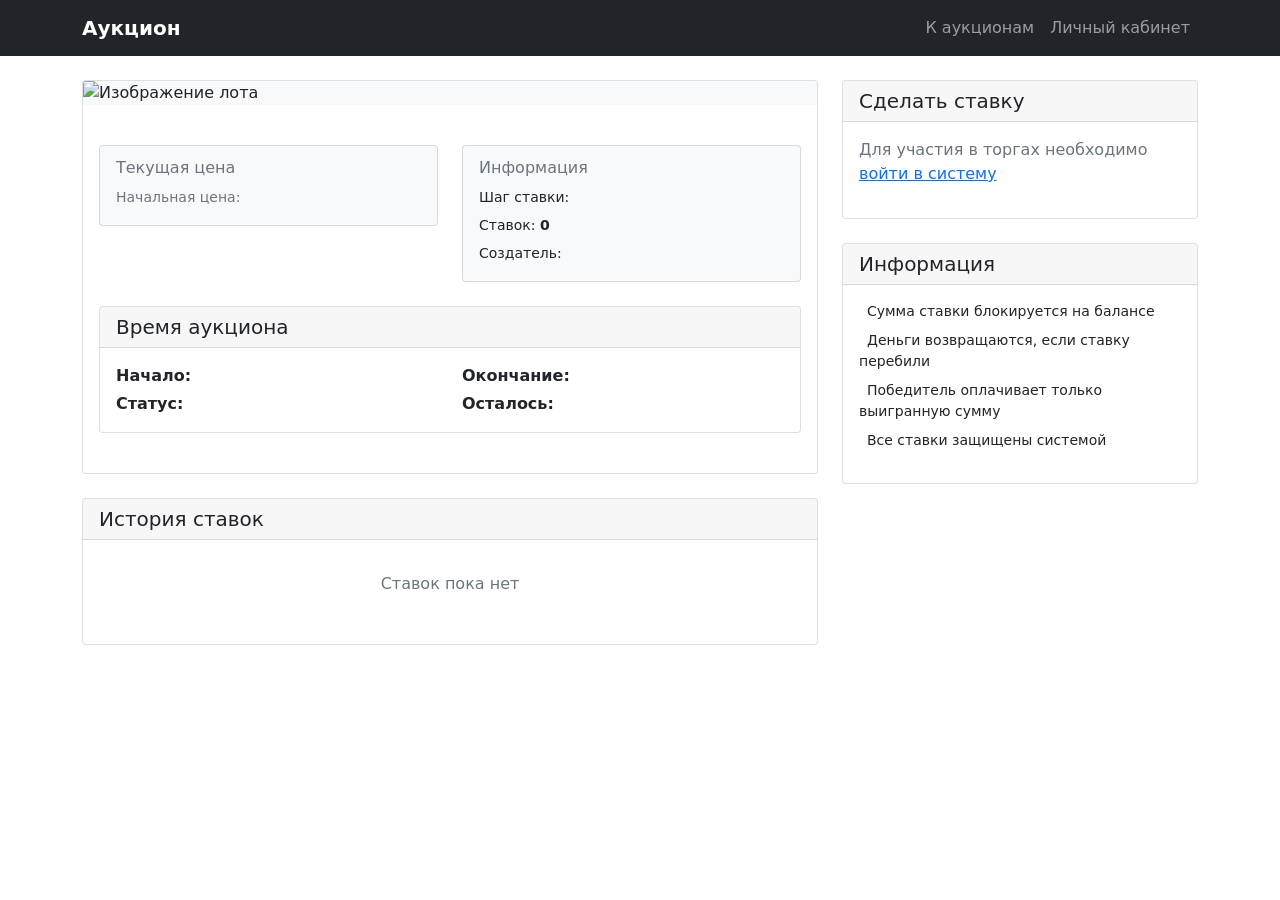
==== src/main/resources/static/html/auction-detail.html @ 680c3ada "Добавлена возможность делать ставки, просмотреть свои ставки в ЛК" ====
<!DOCTYPE html>
<html lang="ru">
    <head>
        <title>Детали аукциона</title>
        <meta charset="UTF-8">
        <meta name="viewport" content="width=device-width, initial-scale=1.0">
        <script src="../library/jquery-3.7.1.min.js" defer></script>
        <script src="../library/bootstrap.bundle.min.js" defer></script>
        <link href="../library/bootstrap.min.css" rel="stylesheet" type="text/css"/>
        <link href="../style/main.css" rel="stylesheet" type="text/css"/>
        <script src="../js/auction-detail.js" defer></script>
        <link href="../style/auction-detail.css" rel="stylesheet" type="text/css"/>
        <link rel="shortcut icon" href="#"/>
    </head>
    <body>
        <nav class="navbar navbar-expand-lg navbar-dark bg-dark">
            <div class="container">
                <a class="navbar-brand" href="main.html">Аукцион</a>
                <div class="navbar-nav ms-auto">
                    <span id="server-time" class="navbar-text me-3"></span>
                    <a href="auctions.html" class="nav-link">К аукционам</a>
                    <a href="user-cabinet.html" class="nav-link">Личный кабинет</a>
                </div>
            </div>
        </nav>

        <div class="container mt-4">
            <div class="row">
                <div class="col-md-8">
                    <div class="card mb-4">
                        <img id="auction-image" class="card-img-top" 
                             style="max-height: 400px; object-fit: contain; background-color: #f8f9fa;"
                             alt="Изображение лота">
                        <div class="card-body">
                            <h2 id="auction-title" class="card-title mb-3"></h2>
                            <p id="auction-description" class="card-text text-muted mb-4"></p>

                            <div class="row mb-4">
                                <div class="col-md-6">
                                    <div class="card bg-light">
                                        <div class="card-body">
                                            <h6 class="card-subtitle mb-2 text-muted">Текущая цена</h6>
                                            <h3 id="current-price" class="text-primary mb-0"></h3>
                                            <small class="text-muted">Начальная цена: <span id="start-price"></span></small>
                                        </div>
                                    </div>
                                </div>
                                <div class="col-md-6">
                                    <div class="card bg-light">
                                        <div class="card-body">
                                            <h6 class="card-subtitle mb-2 text-muted">Информация</h6>
                                            <p class="mb-1"><small>Шаг ставки: <strong id="step"></strong></small></p>
                                            <p class="mb-1"><small>Ставок: <strong id="bids-count">0</strong></small></p>
                                            <p class="mb-0"><small>Создатель: <strong id="creator-name"></strong></small></p>
                                        </div>
                                    </div>
                                </div>
                            </div>

                            <div class="card mb-4">
                                <div class="card-header">
                                    <h5 class="mb-0">Время аукциона</h5>
                                </div>
                                <div class="card-body">
                                    <div class="row">
                                        <div class="col-md-6">
                                            <p class="mb-1"><strong>Начало:</strong> <span id="start-time"></span></p>
                                            <p class="mb-0"><strong>Статус:</strong> <span id="auction-status" class="badge"></span></p>
                                        </div>
                                        <div class="col-md-6">
                                            <p class="mb-1"><strong>Окончание:</strong> <span id="end-time"></span></p>
                                            <p class="mb-0"><strong>Осталось:</strong> <span id="time-left" class="fw-bold"></span></p>
                                        </div>
                                    </div>
                                </div>
                            </div>
                        </div>
                    </div>

                    <div class="card">
                        <div class="card-header">
                            <h5 class="mb-0">История ставок</h5>
                        </div>
                        <div class="card-body">
                            <div id="bids-history" class="bids-list">
                                <p class="text-muted text-center py-3">Ставок пока нет</p>
                            </div>
                        </div>
                    </div>
                </div>

                <div class="col-md-4">
                    <div class="card mb-4">
                        <div class="card-header">
                            <h5 class="mb-0">Сделать ставку</h5>
                        </div>
                        <div class="card-body">
                            <div id="bid-form-container">
                                <p class="text-muted" id="login-required-message" style="display: none;">
                                    Для участия в торгах необходимо <a href="auth.html">войти в систему</a>
                                </p>

                                <div id="bid-form" style="display: none;">
                                    <div class="mb-3">
                                        <label class="form-label">Минимальная ставка</label>
                                        <div class="input-group">
                                            <input type="number" class="form-control" id="bid-amount" 
                                                   step="10" min="0" placeholder="Введите сумму">
                                            <span class="input-group-text">₽</span>
                                        </div>
                                        <small class="text-muted">Шаг ставки: <span id="min-step"></span> ₽</small>
                                        <small class="text-muted d-block mt-1">Ваш баланс: <strong id="user-balance">0</strong> ₽</small>
                                    </div>

                                    <div class="d-grid">
                                        <button type="button" id="place-bid-btn" class="btn btn-primary">
                                            <i class="bi bi-cash-stack me-2"></i>Сделать ставку
                                        </button>
                                    </div>

                                    <div class="alert alert-info mt-3 small" id="bid-info">
                                        <i class="bi bi-info-circle me-2"></i>
                                        После ставки сумма будет заблокирована на вашем балансе.
                                        Если вашу ставку перебьют, деньги вернутся на баланс.
                                    </div>
                                </div>

                                <div id="auction-not-started" class="alert alert-warning" style="display: none;">
                                    <i class="bi bi-clock me-2"></i>
                                    Аукцион еще не начался. Ставки можно делать после <span id="start-time-text"></span>
                                </div>

                                <div id="auction-ended" class="alert alert-danger" style="display: none;">
                                    <i class="bi bi-x-circle me-2"></i>
                                    Аукцион завершен
                                </div>
                            </div>
                        </div>
                    </div>

                    <div class="card">
                        <div class="card-header">
                            <h5 class="mb-0">Информация</h5>
                        </div>
                        <div class="card-body">
                            <ul class="list-unstyled small">
                                <li class="mb-2"><i class="bi bi-check-circle text-success me-2"></i>Сумма ставки блокируется на балансе</li>
                                <li class="mb-2"><i class="bi bi-arrow-counterclockwise text-info me-2"></i>Деньги возвращаются, если ставку перебили</li>
                                <li class="mb-2"><i class="bi bi-trophy text-warning me-2"></i>Победитель оплачивает только выигранную сумму</li>
                                <li><i class="bi bi-shield-check text-primary me-2"></i>Все ставки защищены системой</li>
                            </ul>
                        </div>
                    </div>
                </div>
            </div>
        </div>

        <div class="modal fade" id="confirmBidModal" tabindex="-1">
            <div class="modal-dialog">
                <div class="modal-content">
                    <div class="modal-header">
                        <h5 class="modal-title">Подтверждение ставки</h5>
                        <button type="button" class="btn-close" data-bs-dismiss="modal"></button>
                    </div>
                    <div class="modal-body">
                        <p>Вы уверены, что хотите сделать ставку в размере <strong id="confirm-bid-amount">0</strong> ₽?</p>
                        <p class="text-muted small">Сумма будет заблокирована на вашем балансе до окончания аукциона.</p>
                    </div>
                    <div class="modal-footer">
                        <button type="button" class="btn btn-secondary" data-bs-dismiss="modal">Отмена</button>
                        <button type="button" class="btn btn-primary" id="confirm-bid-btn">Подтвердить ставку</button>
                    </div>
                </div>
            </div>
        </div>

        <div id="bid-success-toast" class="position-fixed top-0 end-0 p-3" style="z-index: 9999; display: none;">
            <div class="toast" role="alert">
                <div class="toast-header bg-success text-white">
                    <strong class="me-auto">Успех!</strong>
                    <button type="button" class="btn-close btn-close-white" data-bs-dismiss="toast"></button>
                </div>
                <div class="toast-body" id="bid-success-message"></div>
            </div>
        </div>

        <div id="bid-error-toast" class="position-fixed top-0 end-0 p-3" style="z-index: 9999; display: none;">
            <div class="toast" role="alert">
                <div class="toast-header bg-danger text-white">
                    <strong class="me-auto">Ошибка</strong>
                    <button type="button" class="btn-close btn-close-white" data-bs-dismiss="toast"></button>
                </div>
                <div class="toast-body" id="bid-error-message"></div>
            </div>
        </div>
    </body>
</html>
---- src/main/resources/static/style/main.css ----
.hidden {
    display: none !important;
}

.page-content {
    min-height: 60vh;
}

.card {
    transition: transform 0.2s;
    border: 1px solid rgba(0,0,0,0.125);
}

.card:hover {
    transform: translateY(-2px);
    box-shadow: 0 4px 8px rgba(0,0,0,0.1);
}

.card-header {
    background-color: rgba(0, 0, 0, 0.03);
    border-bottom: 1px solid rgba(0, 0, 0, 0.125);
    font-weight: 500;
}

.auction-card {
    transition: transform 0.2s;
    margin-bottom: 20px;
}

.auction-card:hover {
    transform: translateY(-5px);
}

.news-item {
    transition: background-color 0.2s;
}

.news-item:hover {
    background-color: #f8f9fa;
}

.news-title {
    color: #333;
    margin-bottom: 0.5rem;
}

.news-content {
    line-height: 1.4;
}

/* Навигация */
.navbar-brand {
    font-weight: bold;
}

.bid-form {
    margin-top: 15px;
}

.countdown {
    font-size: 0.9em;
    color: #dc3545;
    font-weight: bold;
}

.form-control-plaintext {
    padding: 0.375rem 0;
    line-height: 1.5;
    background-color: transparent;
    border: none;
    min-height: 38px;
}

.form-control-plaintext:empty::before {
    content: 'Не указано';
    color: #6c757d;
    font-style: italic;
}

.form-label {
    font-weight: 500;
    margin-bottom: 0.3rem;
}

.form-control:focus {
    border-color: #86b7fe;
    box-shadow: 0 0 0 0.25rem rgba(13, 110, 253, 0.25);
}

input[type="file"] {
    cursor: pointer;
}

input[type="file"]:disabled {
    cursor: not-allowed;
}

/* Кнопки */
.btn-file {
    position: relative;
    overflow: hidden;
}

.btn-file input[type=file] {
    position: absolute;
    top: 0;
    right: 0;
    min-width: 100%;
    min-height: 100%;
    font-size: 100px;
    text-align: right;
    filter: alpha(opacity=0);
    opacity: 0;
    outline: none;
    background: white;
    cursor: inherit;
    display: block;
}

.btn:disabled {
    opacity: 0.6;
    cursor: not-allowed;
}

.btn i, .btn span[role="img"] {
    margin-right: 4px;
}

.btn, .form-control, .nav-link, .badge {
    transition: all 0.2s ease-in-out;
}

.table th {
    font-weight: 600;
    background-color: #f8f9fa;
    font-size: 1.1em;
    padding: 12px 8px;
    border-bottom: 2px solid #dee2e6;
}

.table-dark th {
    background-color: #343a40;
    color: white;
    font-size: 1.1em;
    font-weight: 600;
    padding: 12px 8px;
}

.table-striped tbody tr:nth-of-type(odd) {
    background-color: rgba(0, 0, 0, 0.02);
}

.table-hover tbody tr:hover {
    background-color: #f8f9fa;
    box-shadow: 0 2px 4px rgba(0,0,0,0.1);
}

.table-bordered td, .table-bordered th {
    border: 1px solid #dee2e6;
}

.table td, .table th {
    padding: 12px 10px;
}

.table {
    border-collapse: separate;
    border-spacing: 0;
    border: 1px solid #dee2e6;
    border-radius: 8px;
    overflow: hidden;
}

.table-dark {
    background: linear-gradient(135deg, #343a40 0%, #495057 100%);
}

.table-dark th {
    border-bottom: 2px solid #6c757d;
}

.table td, .table th {
    vertical-align: middle;
}

.nav-tabs .nav-link {
    color: #495057;
    border: 1px solid transparent;
    border-top-left-radius: 0.25rem;
    border-top-right-radius: 0.25rem;
}

.nav-tabs .nav-link:hover {
    border-color: #e9ecef #e9ecef #dee2e6;
}

.nav-tabs .nav-link.active {
    color: #495057;
    background-color: #fff;
    border-color: #dee2e6 #dee2e6 #fff;
    font-weight: 500;
}

.pagination .page-link {
    color: #0d6efd;
    border: 1px solid #dee2e6;
}

.pagination .page-item.active .page-link {
    background-color: #0d6efd;
    border-color: #0d6efd;
    color: white;
}

.pagination .page-link:hover {
    background-color: #e9ecef;
    border-color: #dee2e6;
}

.badge {
    font-size: 0.85em;
    padding: 0.35em 0.65em;
}

.bg-primary { background-color: #0d6efd !important; }
.bg-success { background-color: #198754 !important; }
.bg-warning { background-color: #ffc107 !important; color: #000 !important; }
.bg-danger { background-color: #dc3545 !important; }
.bg-secondary { background-color: #6c757d !important; }

.text-success { color: #198754 !important; }
.text-danger { color: #dc3545 !important; }
.text-warning { color: #ffc107 !important; }

.spinner-border {
    vertical-align: middle;
}

.toast {
    min-width: 300px;
    box-shadow: 0 4px 6px rgba(0,0,0,0.1);
}

.alert {
    animation: fadeIn 0.3s;
}

@keyframes fadeIn {
    from { opacity: 0; transform: translateY(-10px); }
    to { opacity: 1; transform: translateY(0); }
}

.modal-backdrop {
    z-index: 1040;
}

.modal {
    z-index: 1050;
}

.form-control.d-none {
    display: none !important;
}

.form-control:not(.d-none) {
    display: block !important;
}

.text-muted {
    color: #6c757d !important;
}

.jumbotron {
    background: linear-gradient(135deg, #f8f9fa 0%, #e9ecef 100%);
}

@media (max-width: 768px) {
    .btn-group-sm .btn {
        font-size: 0.75rem;
        padding: 0.2rem 0.4rem;
    }
    
    .table th, .table td {
        padding: 0.5rem;
    }
}

@keyframes spin {
    0% { transform: rotate(0deg); }
    100% { transform: rotate(360deg); }
}
---- src/main/resources/static/style/auction-detail.css ----
#bid-form .btn-primary {
    padding: 10px 20px;
    font-weight: 600;
    transition: all 0.3s;
}

#bid-form .btn-primary:hover {
    transform: translateY(-2px);
    box-shadow: 0 4px 8px rgba(0, 0, 0, 0.2);
}

#bid-amount {
    font-size: 1.1rem;
    padding: 10px;
}

.input-group-text {
    font-weight: 600;
}

.bid-item {
    border-left: 3px solid #0d6efd;
    padding-left: 15px;
    transition: all 0.3s;
}

.bid-item:hover {
    background-color: rgba(13, 110, 253, 0.05);
    transform: translateX(5px);
}

.bid-item .badge {
    font-size: 0.7rem;
    padding: 2px 6px;
}

@media (max-width: 768px) {
    .card-body {
        padding: 1rem;
    }
    
    #bid-form {
        margin-bottom: 1rem;
    }
}
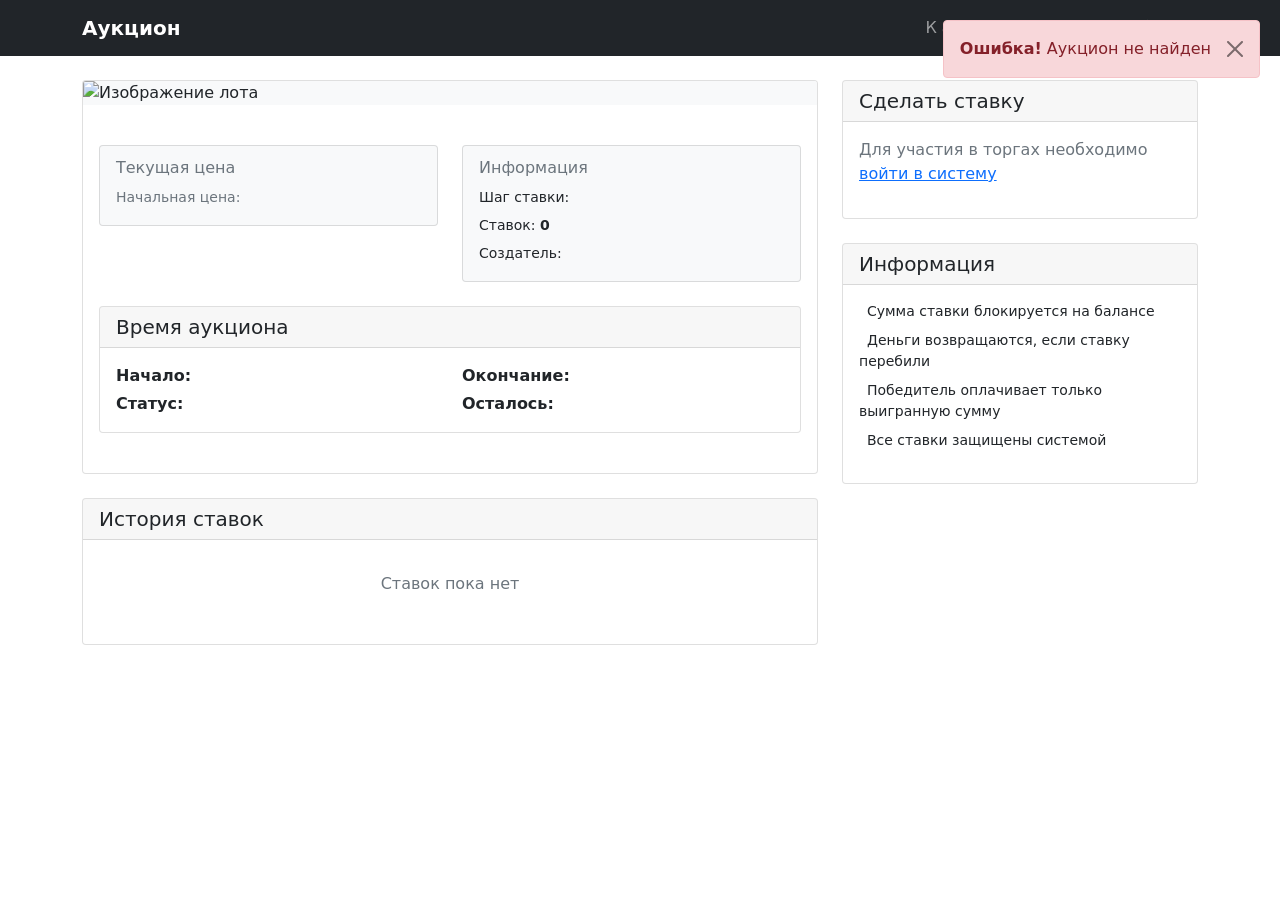
==== commit a28dca48: "Сделал счетчик посещений, сделал чтобы у гостя была кнопка войти для ставки, а не сделать ставку" ====
--- a/src/main/resources/static/html/auction-detail.html
+++ b/src/main/resources/static/html/auction-detail.html
@@ -183,7 +183,7 @@
                 <div class="toast-body" id="bid-success-message"></div>
             </div>
         </div>
-
+        
         <div id="bid-error-toast" class="position-fixed top-0 end-0 p-3" style="z-index: 9999; display: none;">
             <div class="toast" role="alert">
                 <div class="toast-header bg-danger text-white">
@@ -192,6 +192,6 @@
                 </div>
                 <div class="toast-body" id="bid-error-message"></div>
             </div>
-        </div>
+        </div>        
     </body>
 </html>
